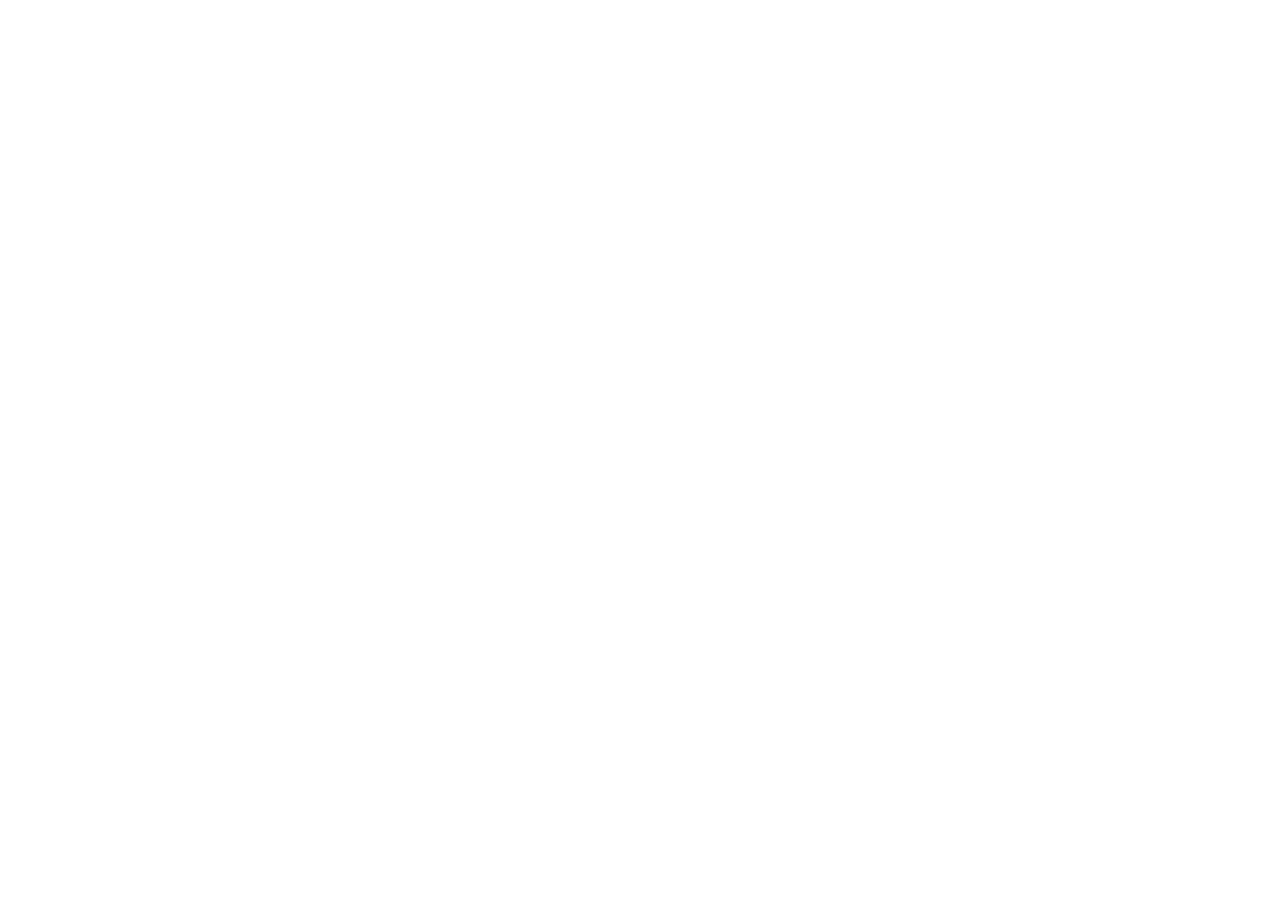
==== 07_Projects/2_BMICalculator/index.html @ 78c02223 "new commit" ====
<!DOCTYPE html>
<html lang="en">
<head>
    <meta charset="UTF-8">
    <meta name="viewport" content="width=device-width, initial-scale=1.0">
    <title>BMI Calculator</title>
</head>
<body>
    <nav>
        <a href="/"
    </nav>    
</body>
    <script src="script.js"></script>
</html>
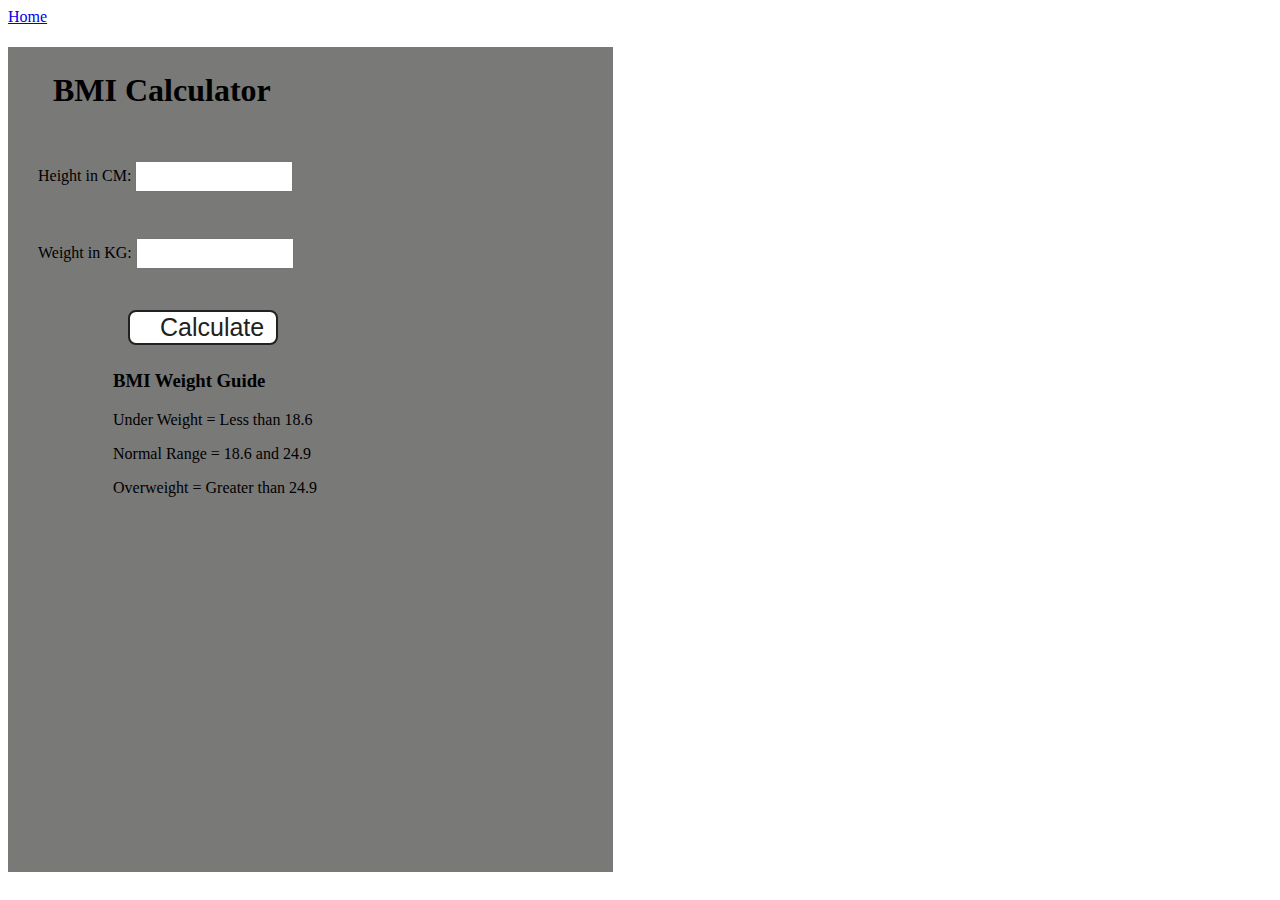
==== commit cf9b7fab: "new commit" ====
--- a/07_Projects/2_BMICalculator/index.html
+++ b/07_Projects/2_BMICalculator/index.html
@@ -1,14 +1,32 @@
 <!DOCTYPE html>
 <html lang="en">
-<head>
-    <meta charset="UTF-8">
-    <meta name="viewport" content="width=device-width, initial-scale=1.0">
+  <head>
+    <meta charset="UTF-8" />
+    <meta name="viewport" content="width=device-width, initial-scale=1.0" />
+    <meta http-equiv="X-UA-Compatible" content="ie=edge" />
+    <link rel="stylesheet" href="style.css" />
+    <link rel="stylesheet" href="../styles.css" />
     <title>BMI Calculator</title>
-</head>
-<body>
+  </head>
+  <body>
     <nav>
-        <a href="/"
-    </nav>    
-</body>
-    <script src="script.js"></script>
-</html>+      <a href="/" aria-current="page">Home</a>
+    </nav>
+    <div class="container">
+      <h1>BMI Calculator</h1>
+      <form>
+        <p><label>Height in CM: </label><input type="text" id="height" /></p>
+        <p><label>Weight in KG: </label><input type="text" id="weight" /></p>
+        <button>Calculate</button>
+        <div id="results"></div>
+        <div id="weight-guide">
+          <h3>BMI Weight Guide</h3>
+          <p>Under Weight = Less than 18.6</p>
+          <p>Normal Range = 18.6 and 24.9</p>
+          <p>Overweight = Greater than 24.9</p>
+        </div>
+      </form>
+    </div>
+  </body>
+  <script src="script.js"></script>
+</html>
--- a/07_Projects/2_BMICalculator/style.css
+++ b/07_Projects/2_BMICalculator/style.css
@@ -0,0 +1,46 @@
+.container {
+    width: 575px;
+    height: 825px;
+  
+    background-color: #797978;
+    padding-left: 30px;
+  }
+  #height,
+  #weight {
+    width: 150px;
+    height: 25px;
+    margin-top: 30px;
+  }
+  
+  #weight-guide {
+    margin-left: 75px;
+    margin-top: 25px;
+  }
+  
+  #results {
+    font-size: 35px;
+    margin-left: 90px;
+    margin-top: 20px;
+    color: rgb(241, 241, 241);
+  }
+  
+  button { 
+    width: 150px;
+    height: 35px;
+    margin-left: 90px;
+    margin-top: 25px;
+    background-color: #fff;
+    padding: 1px 30px;
+    border-radius: 8px;
+    color: #212121;
+    text-decoration: none;
+    border: 2px solid #212121;
+  
+    font-size: 25px;
+  }
+  
+  h1 {
+    padding-left: 15px;
+    padding-top: 25px;
+  }
+  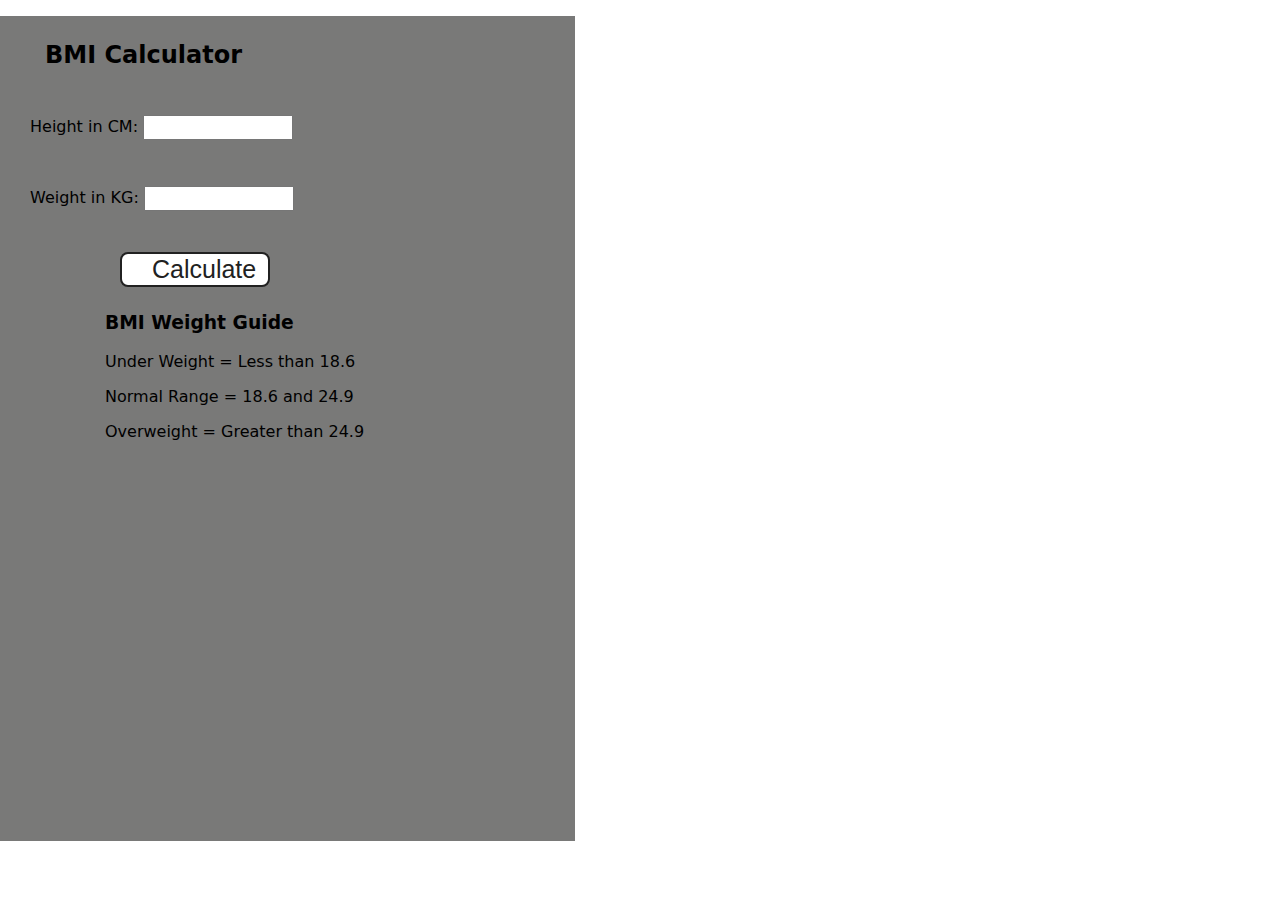
==== commit 8f0ff324: "new commit" ====
--- a/07_Projects/2_BMICalculator/index.html
+++ b/07_Projects/2_BMICalculator/index.html
@@ -5,13 +5,10 @@
     <meta name="viewport" content="width=device-width, initial-scale=1.0" />
     <meta http-equiv="X-UA-Compatible" content="ie=edge" />
     <link rel="stylesheet" href="style.css" />
-    <link rel="stylesheet" href="../styles.css" />
+    <link rel="stylesheet" href="../style.css" />
     <title>BMI Calculator</title>
   </head>
   <body>
-    <nav>
-      <a href="/" aria-current="page">Home</a>
-    </nav>
     <div class="container">
       <h1>BMI Calculator</h1>
       <form>
--- a/07_Projects/style.css
+++ b/07_Projects/style.css
@@ -0,0 +1,62 @@
+* {
+    box-sizing: border-box;
+  }
+  
+  body {
+    margin: 0;
+    font-family: system-ui, sans-serif;
+    color: black;
+    background-color: white;
+  }
+  
+  nav {
+    display: flex;
+    flex-wrap: wrap;
+    align-items: center;
+    justify-content: center;
+    padding: 0.5rem;
+    gap: 0.5rem;
+    border-bottom: solid 1px #aaa;
+    background-color: #eee;
+  }
+  
+  nav a {
+    display: inline-block;
+    min-width: 9rem;
+    padding: 0.5rem;
+    border-radius: 0.2rem;
+    border: solid 1px rgb(22, 22, 22);
+    text-align: center;
+    text-decoration: none;
+    color: #1b1b1b;
+  }
+  
+  nav a[aria-current='page'] {
+    color: #000;
+    background-color: #d4d4d4;
+  }
+  
+  main {
+    padding: 1rem;
+  }
+  
+  h1 {
+    font-weight: bold;
+    font-size: 1.5rem;
+  }
+  
+  .projects {
+    display: flex;
+    flex-direction: column;
+  }
+  
+  .project-link {
+    background-color: #fff;
+    padding: 10px 30px;
+    border-radius: 8px;
+    color: #212121;
+    text-decoration: none;
+    border: 2px solid #212121;
+    margin-top: 5px;
+  }
+  